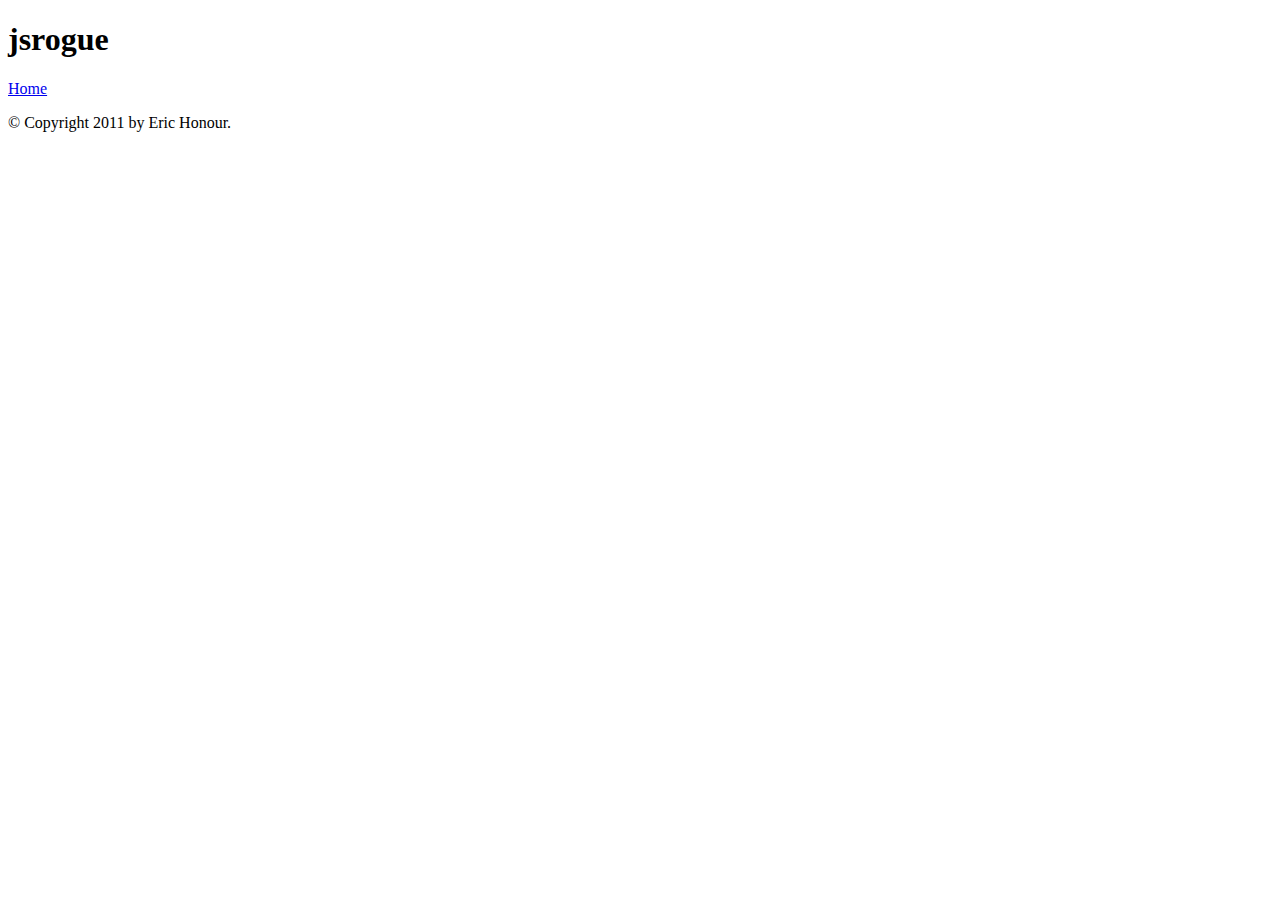
==== index.html @ d9e892e9 "Initial commit" ====
<!DOCTYPE html>
<html lang="en">
	<head>
		<meta charset="utf-8" />

		<!-- Always force latest IE rendering engine (even in intranet) & Chrome Frame
		Remove this if you use the .htaccess -->
		<meta http-equiv="X-UA-Compatible" content="IE=edge,chrome=1" />

		<title>index</title>
		<meta name="description" content="" />
		<meta name="generator" content="Studio 3 http://aptana.com/" />
		<meta name="author" content="Eric" />

		<meta name="viewport" content="width=device-width; initial-scale=1.0" />

		<!-- Replace favicon.ico & apple-touch-icon.png in the root of your domain and delete these references -->
		<link rel="shortcut icon" href="/favicon.ico" />
		<link rel="apple-touch-icon" href="/apple-touch-icon.png" />
		<script type="text/javascript" src="./code/creature.js"></script>
		<script type="text/javascript" src="./code/materials.js"></script>
		<script type="text/javascript" src="./code/items.js"></script>
		<script type="text/javascript" src="./jsr-main.js"></script>
	</head>

	<body>
		<div>
			<header>
				<h1>jsrogue</h1>
			</header>
			<nav>
				<p>
					<a href="/">Home</a>
				</p>
				
			

			<footer>
				<p>
					&copy; Copyright 2011 by Eric Honour.
				</p>
			</footer>
		</div>
	</body>
</html>
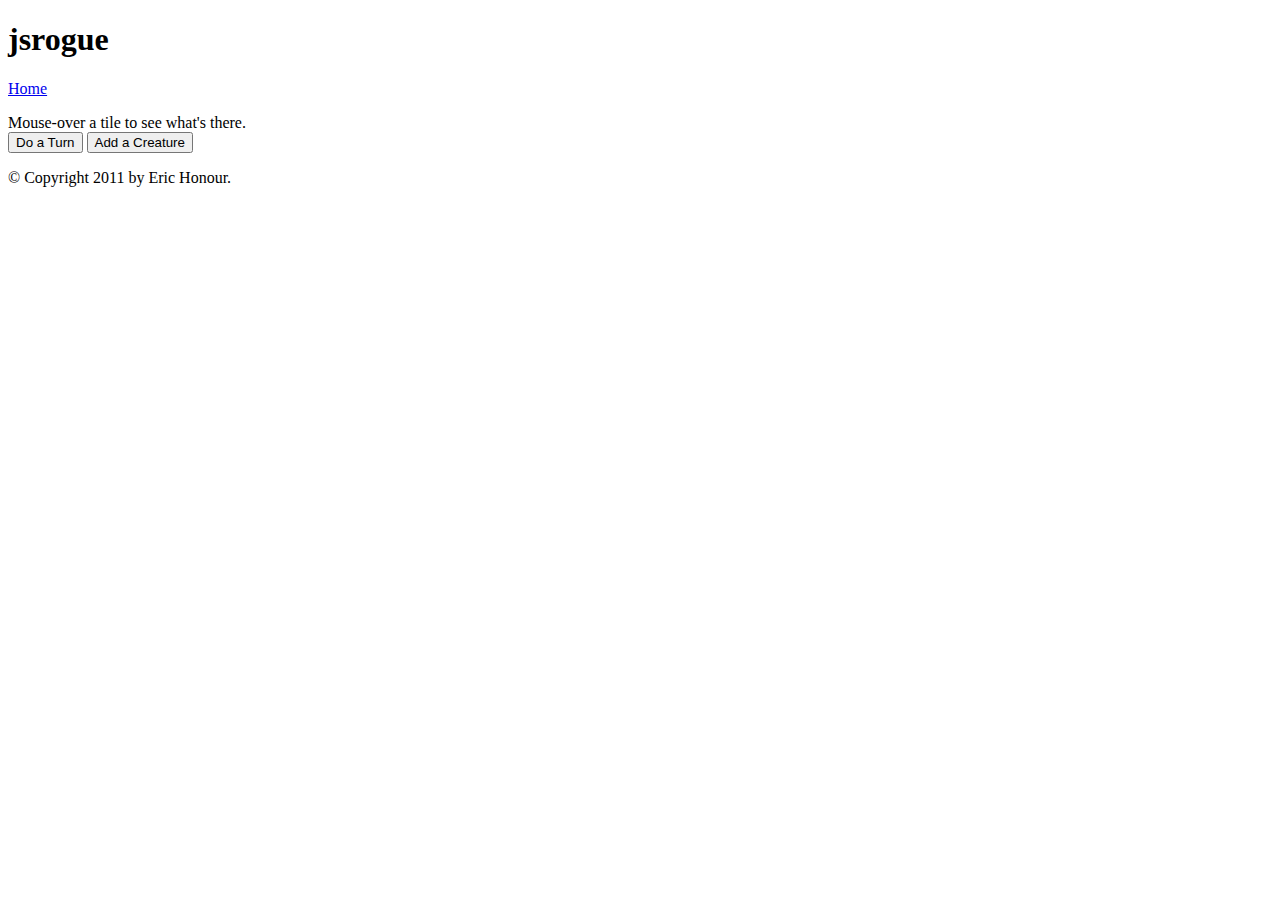
==== commit 65247295: "Switched over to using canvas and levelpainter.paint, rather than DOM stuff." ====
--- a/index.html
+++ b/index.html
@@ -16,15 +16,19 @@
 
 		<!-- Replace favicon.ico & apple-touch-icon.png in the root of your domain and delete these references -->
 		<link rel="shortcut icon" href="/favicon.ico" />
+		<script type="text/javascript" src="./code/domutils.js"></script>
+		<script type="text/javascript" src="./code/utils.js"></script>
+		<link rel="stylesheet" type="text/css" href="./styles.css"/>
 		<link rel="apple-touch-icon" href="/apple-touch-icon.png" />
+		<script type="text/javascript" src="./jquery-1.6.2.min.js"></script>
+		<script type="text/javascript" src="./code/materials.js"></script>
 		<script type="text/javascript" src="./code/creature.js"></script>
-		<script type="text/javascript" src="./code/materials.js"></script>
 		<script type="text/javascript" src="./code/items.js"></script>
+		<script type="text/javascript" src="./code/levelmaker.js"></script>
 		<script type="text/javascript" src="./jsr-main.js"></script>
 	</head>
 
 	<body>
-		<div>
 			<header>
 				<h1>jsrogue</h1>
 			</header>
@@ -32,9 +36,15 @@
 				<p>
 					<a href="/">Home</a>
 				</p>
-				
-			
-
+			</nav>
+			<div id="gamecontainer">
+				<div id="mapcontainer"></div>
+				<div id="tiledescription">Mouse-over a tile to see what's there.</div>
+				<div id="controls">
+					<button type="button" id="eachturn" onclick="doATurn()">Do a Turn</button>
+					<button type="button" id="addacreature" onclick="addACreature(Math.floor(Math.random()*mapWidth), Math.floor(Math.random()*mapHeight), currentLevel)">Add a Creature</button>
+				</div>
+			</div>
 			<footer>
 				<p>
 					&copy; Copyright 2011 by Eric Honour.
--- a/styles.css
+++ b/styles.css
@@ -0,0 +1,59 @@
+body {
+}
+
+div#mapcontainer div#gamecontainer div#tiledescription {
+	border: 10px groove;
+	display: inline-block;
+}
+
+div#mapcontainer {
+	cursor: default;
+	line-height: 0px;
+}
+
+div#mapcontainer img {
+	width: 16px;
+	height: 16px;
+	margin: 0px;
+	border: 0px;
+	padding: 0px;
+	-webkit-transition: all .3s ease-in-out;
+	-moz-transition: all .3s ease-in-out;
+	-o-transition: all .3s ease-in-out;
+	-ms-transition: all .3s ease-in-out;
+	transition: all .3s ease-in-out;
+}
+
+div#mapcontainer img:hover {
+	opacity: 0.5;
+}
+
+div.tile {
+	display: inline-block;
+	font-family: monospace;
+	font-size: 20px;
+	margin: 0px;
+	border: 0px;
+	padding: 0px;
+	-webkit-transition: all .3s ease-in-out;
+	-moz-transition: all .3s ease-in-out;
+	-o-transition: all .3s ease-in-out;
+	-ms-transition: all .3s ease-in-out;
+	transition: all .3s ease-in-out;
+}
+
+div.tile:hover {
+	-moz-box-shadow: 0 0 1px 1px #222 inset;
+	-webkit-box-shadow: 0 0 1px 1px#222 inset;
+	box-shadow: 0 0 1px 1px #222 inset;
+}
+
+div.rock {
+	background: #77330C;
+	color: #88441D;
+}
+
+div.empty {
+	background: #EEAA30;
+	color: #FFDD99;
+}
